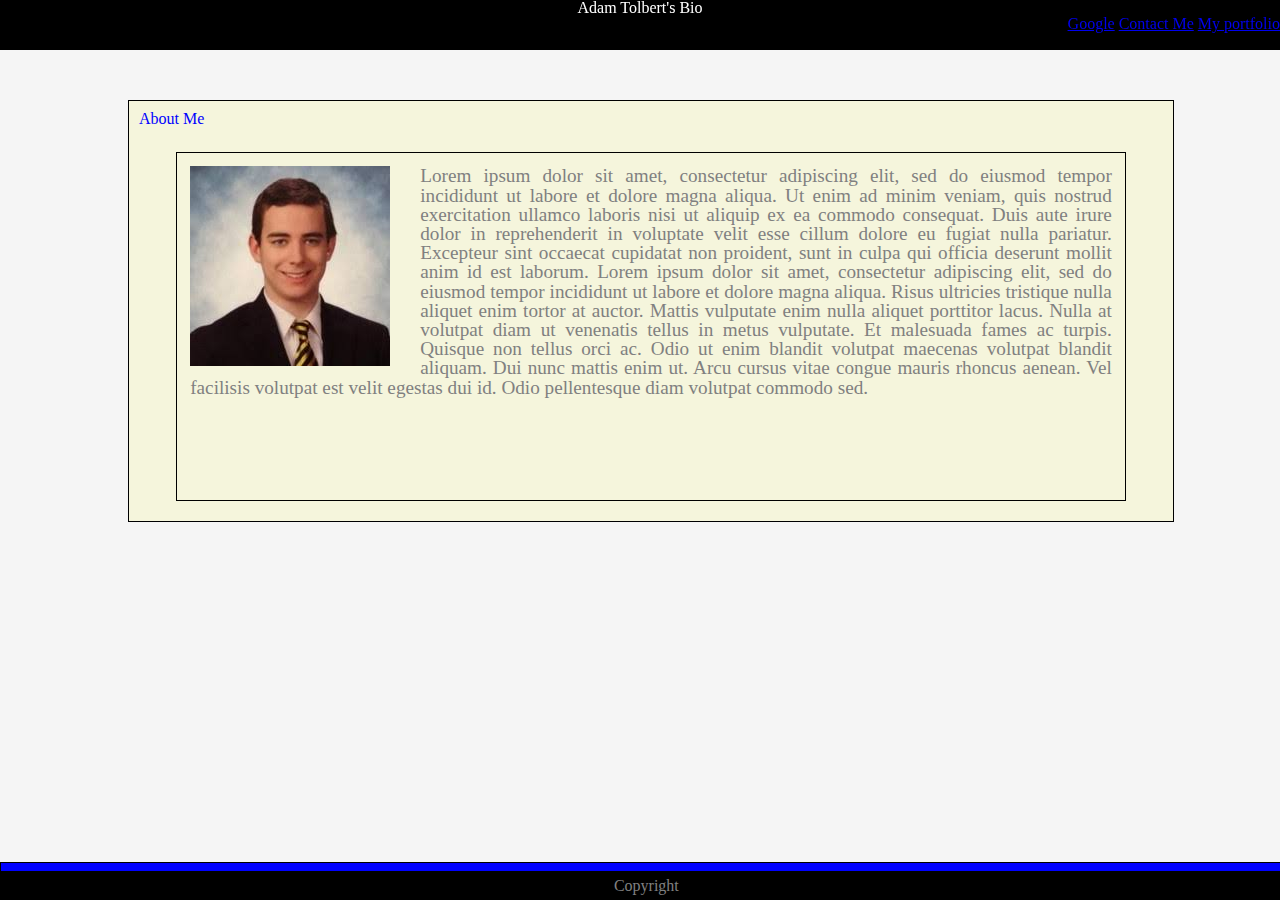
==== index.html @ 86a5ab83 "relocate_file" ====
<!DOCTYPE html>
<html lang="en">
<head>
    <meta charset="UTF-8">
    <meta name="viewport" content="width=device-width, initial-scale=1.0">
    <meta http-equiv="X-UA-Compatible" content="ie=edge">
    <link rel="stylesheet" href="assets/css/style.css">
    <link rel="stylesheet" href="assets/css/reset.css">
    <title>Document</title>
</head>
<body>
    <h1>Adam Tolbert's Bio
        <div align="right" class="links"> 
            <a href="http://www.google.com"> Google</a>
            <a href="contact.html">Contact Me</a>
            <a href="portfolio.html">My portfolio</a>
        </div>
    </h1>
<div class="boxed position1">
    <h2>About Me</h2>
    <div class="boxed position4">
            <img src="assets/images/adam_professional.jpg"
            align="left" class="profile">
            Lorem ipsum dolor sit amet, consectetur adipiscing elit, sed do eiusmod tempor incididunt ut labore et dolore magna aliqua. Ut enim ad minim veniam, quis nostrud exercitation ullamco laboris nisi ut aliquip ex ea commodo consequat. Duis aute irure dolor in reprehenderit in voluptate velit esse cillum dolore eu fugiat nulla pariatur. Excepteur sint occaecat cupidatat non proident, sunt in culpa qui officia deserunt mollit anim id est laborum.
            Lorem ipsum dolor sit amet, consectetur adipiscing elit, sed do eiusmod tempor incididunt ut labore et dolore magna aliqua. Risus ultricies tristique nulla aliquet enim tortor at auctor. Mattis vulputate enim nulla aliquet porttitor lacus. Nulla at volutpat diam ut venenatis tellus in metus vulputate. Et malesuada fames ac turpis. Quisque non tellus orci ac. Odio ut enim blandit volutpat maecenas volutpat blandit aliquam. Dui nunc mattis enim ut. Arcu cursus vitae congue mauris rhoncus aenean. Vel facilisis volutpat est velit egestas dui id. Odio pellentesque diam volutpat commodo sed.


        </div>
</div>

<div class="boxed position2">
        Blue Box
    </div>
    
    <div class="boxed position3">
        Copyright
    </div>
    
    
    
    </body>
    </html>
---- assets/css/style.css ----
h1 {
position: fixed;
top: 0px;
background-color: black;
color: white;
width: 100%;
height: 50px;
text-align: center;
top: 0px;
z-index: 10;
}

h2 {
    text-align: left;
    color: blue;
    font-size: 10px;

}

body {
    background-color: whitesmoke;
    font-style: italic;
}



.boxed {
    border: 1px solid black;
    background-color: beige;
    text-align: center;
    color: grey;
    padding: 10px;
    position: relative;
}

.position1 {
    position: absolute;
    width: 80%;
    padding-top: 10px;
    margin-top: 100px;
    margin-left: 10%;
    height: 400px;
}

.position2 {
    position: fixed;
    width: 100%;
    bottom: 0px;
    background-color: blue;
    margin-left: auto;
    margin-right: auto; 


}

.position3 {
    position: fixed;
    width: 100%;
    bottom: 0px;
    padding: 4pt;
    background-color: black;
    z-index: 5;
}

.position4 {
    text-align: justify;
    padding: 10pt;
    margin-top: 25px;
    height: 320px;
    font-size: larger;
    width: 90%;
    margin-left: auto;
    /* left: 0; */
    margin-right: auto;
}

.profile {
    position: relative;
    padding-right: 30px;

}

.paragraph {
    position: relative;
    align-content: right;

}

.links {
    padding-left: 10px;
}
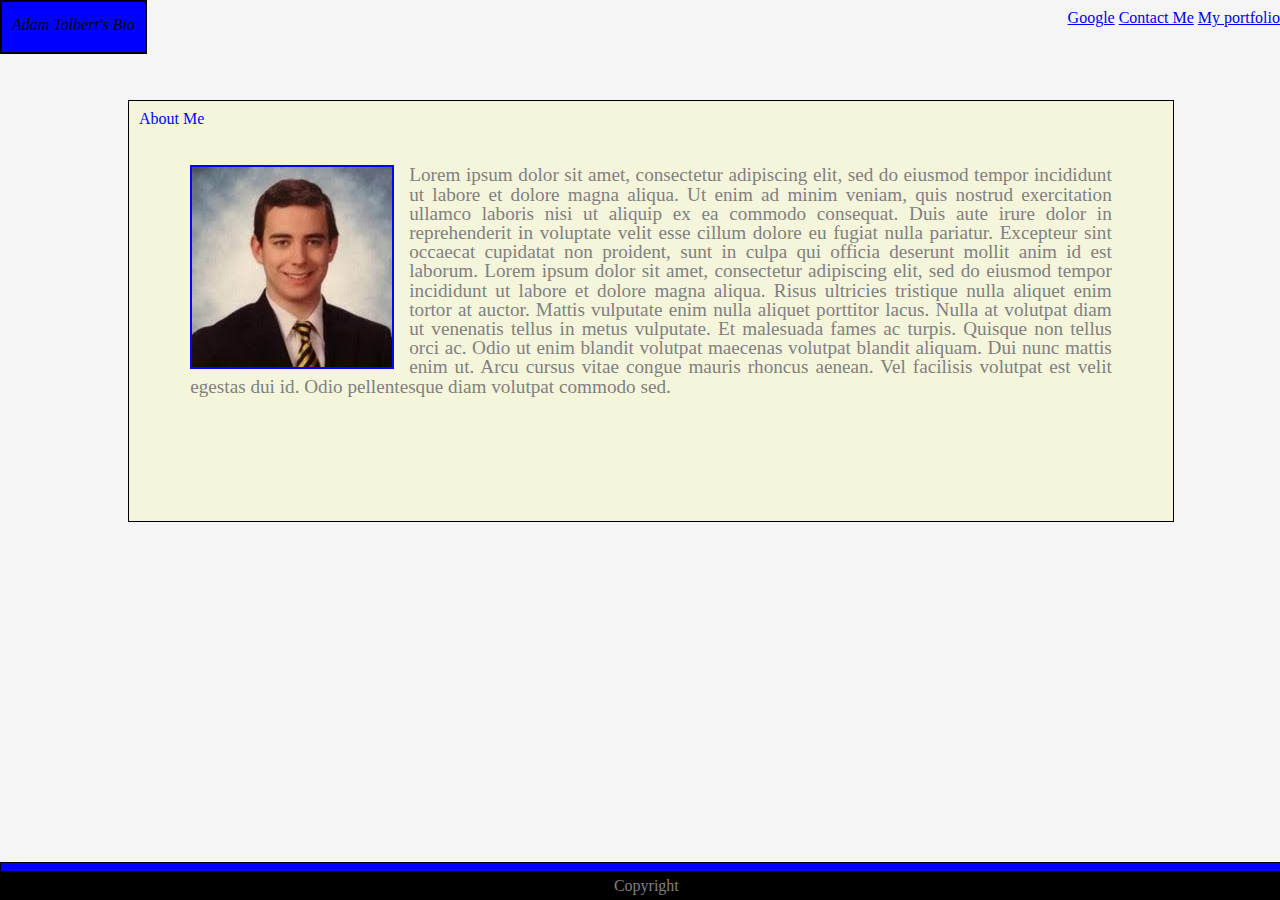
==== commit 808cb672: "final_index.html" ====
--- a/index.html
+++ b/index.html
@@ -9,8 +9,9 @@
     <title>Document</title>
 </head>
 <body>
-    <h1>Adam Tolbert's Bio
-        <div align="right" class="links"> 
+    <h1> 
+        <p class="header">Adam Tolbert's Bio</p>
+        <div align="right" class="links">
             <a href="http://www.google.com"> Google</a>
             <a href="contact.html">Contact Me</a>
             <a href="portfolio.html">My portfolio</a>
--- a/assets/css/style.css
+++ b/assets/css/style.css
@@ -1,8 +1,8 @@
 h1 {
 position: fixed;
 top: 0px;
-background-color: black;
-color: white;
+background-color: whitesmoke;
+color: black;
 width: 100%;
 height: 50px;
 text-align: center;
@@ -72,11 +72,13 @@
     margin-left: auto;
     /* left: 0; */
     margin-right: auto;
+    border: hidden;
 }
 
 .profile {
     position: relative;
-    padding-right: 30px;
+    margin-right: 15px;
+    border: 2px solid blue;
 
 }
 
@@ -88,4 +90,18 @@
 
 .links {
     padding-left: 10px;
+    padding-top: 10px;
+}
+
+.header {
+    text-align: left;
+    vertical-align: middle;
+    position: fixed;
+    background-color: blue;
+    height: 35px;
+    padding-left: 10px;
+    padding-right: 10px;
+    padding-top: 15px;
+    font-style: oblique;
+    border: 2px solid black;
 }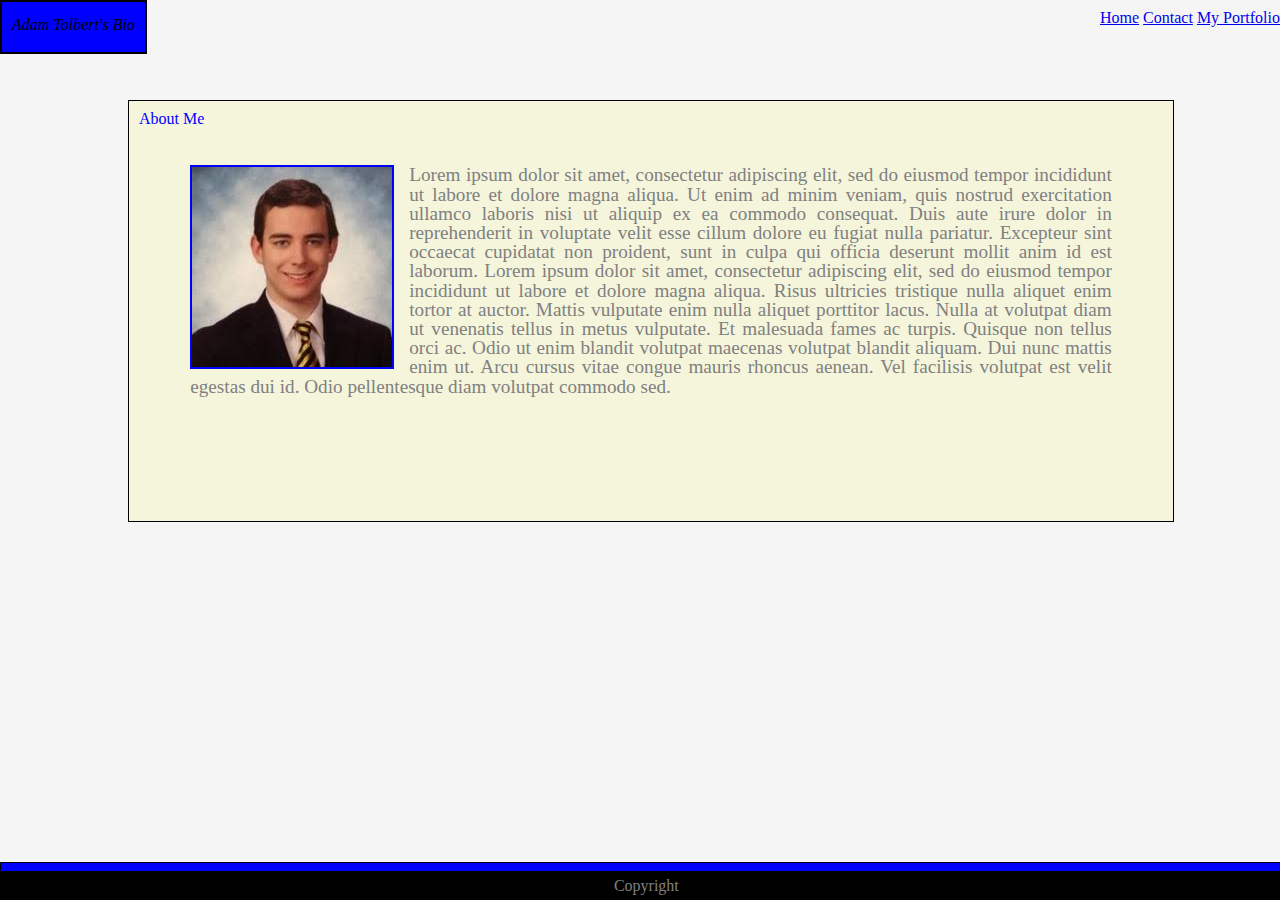
==== commit 200d2794: "addition contact page" ====
--- a/index.html
+++ b/index.html
@@ -6,15 +6,15 @@
     <meta http-equiv="X-UA-Compatible" content="ie=edge">
     <link rel="stylesheet" href="assets/css/style.css">
     <link rel="stylesheet" href="assets/css/reset.css">
-    <title>Document</title>
+    <title>Main Page</title>
 </head>
 <body>
     <h1> 
         <p class="header">Adam Tolbert's Bio</p>
         <div align="right" class="links">
-            <a href="http://www.google.com"> Google</a>
-            <a href="contact.html">Contact Me</a>
-            <a href="portfolio.html">My portfolio</a>
+            <a href="index.html"> Home</a>
+            <a href="contact.html">Contact</a>
+            <a href="portfolio.html">My Portfolio</a>
         </div>
     </h1>
 <div class="boxed position1">
--- a/assets/css/style.css
+++ b/assets/css/style.css
@@ -104,4 +104,13 @@
     padding-top: 15px;
     font-style: oblique;
     border: 2px solid black;
+}
+
+.position5 {
+    width: 250px;
+    position: fixed;
+    right: 45px;
+    height: 200px;
+    top: 75px;
+
 }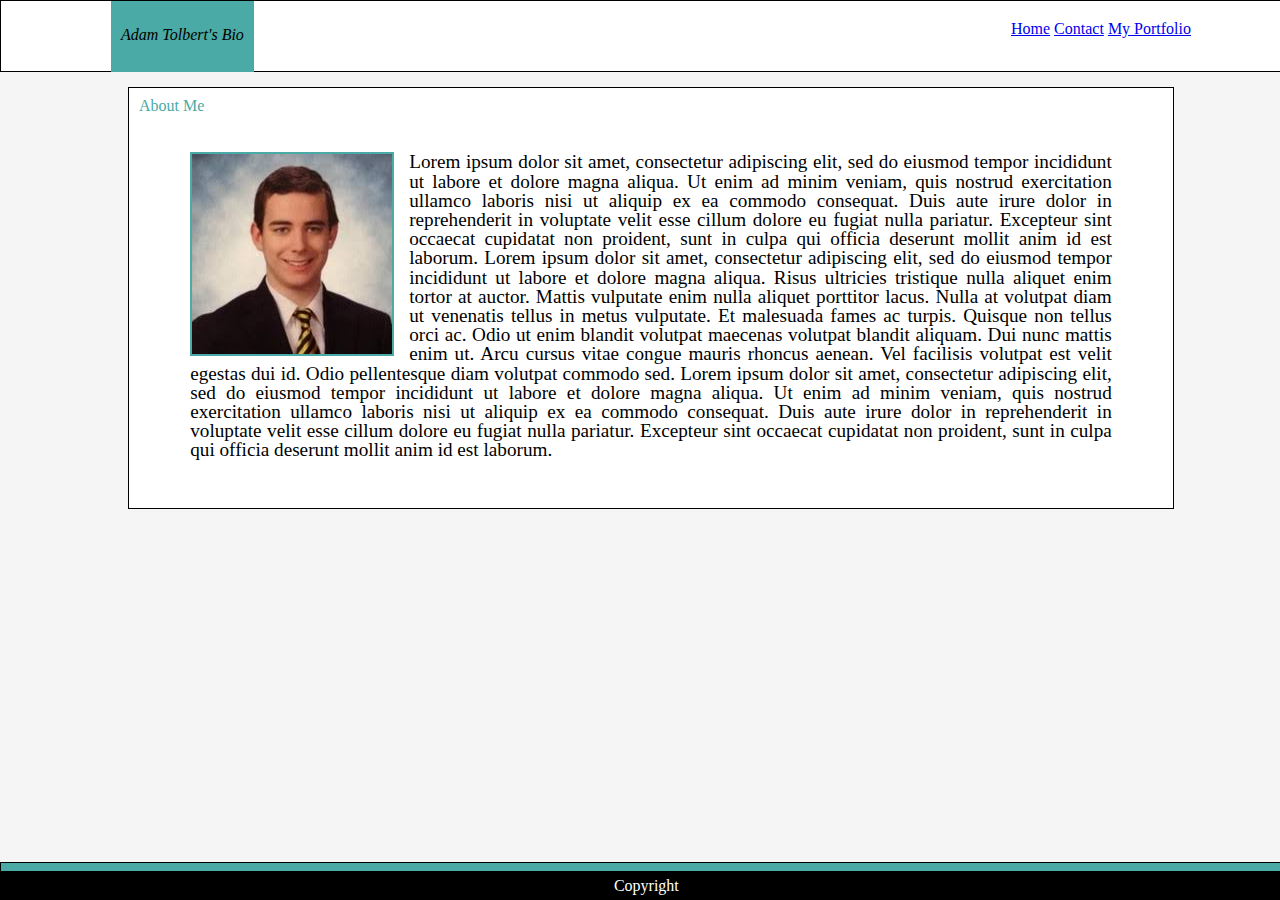
==== commit 608d030a: "in class changes" ====
--- a/index.html
+++ b/index.html
@@ -9,7 +9,7 @@
     <title>Main Page</title>
 </head>
 <body>
-    <h1> 
+    <h1 class="boxed"> 
         <p class="header">Adam Tolbert's Bio</p>
         <div align="right" class="links">
             <a href="index.html"> Home</a>
@@ -24,6 +24,7 @@
             align="left" class="profile">
             Lorem ipsum dolor sit amet, consectetur adipiscing elit, sed do eiusmod tempor incididunt ut labore et dolore magna aliqua. Ut enim ad minim veniam, quis nostrud exercitation ullamco laboris nisi ut aliquip ex ea commodo consequat. Duis aute irure dolor in reprehenderit in voluptate velit esse cillum dolore eu fugiat nulla pariatur. Excepteur sint occaecat cupidatat non proident, sunt in culpa qui officia deserunt mollit anim id est laborum.
             Lorem ipsum dolor sit amet, consectetur adipiscing elit, sed do eiusmod tempor incididunt ut labore et dolore magna aliqua. Risus ultricies tristique nulla aliquet enim tortor at auctor. Mattis vulputate enim nulla aliquet porttitor lacus. Nulla at volutpat diam ut venenatis tellus in metus vulputate. Et malesuada fames ac turpis. Quisque non tellus orci ac. Odio ut enim blandit volutpat maecenas volutpat blandit aliquam. Dui nunc mattis enim ut. Arcu cursus vitae congue mauris rhoncus aenean. Vel facilisis volutpat est velit egestas dui id. Odio pellentesque diam volutpat commodo sed.
+            Lorem ipsum dolor sit amet, consectetur adipiscing elit, sed do eiusmod tempor incididunt ut labore et dolore magna aliqua. Ut enim ad minim veniam, quis nostrud exercitation ullamco laboris nisi ut aliquip ex ea commodo consequat. Duis aute irure dolor in reprehenderit in voluptate velit esse cillum dolore eu fugiat nulla pariatur. Excepteur sint occaecat cupidatat non proident, sunt in culpa qui officia deserunt mollit anim id est laborum.
 
 
         </div>
--- a/assets/css/style.css
+++ b/assets/css/style.css
@@ -12,10 +12,8 @@
 
 h2 {
     text-align: left;
-    color: blue;
-    font-size: 10px;
-
-}
+    color: #4aaaa5;
+ }
 
 body {
     background-color: whitesmoke;
@@ -26,9 +24,9 @@
 
 .boxed {
     border: 1px solid black;
-    background-color: beige;
+    background-color: white;
     text-align: center;
-    color: grey;
+    color: black;
     padding: 10px;
     position: relative;
 }
@@ -37,7 +35,7 @@
     position: absolute;
     width: 80%;
     padding-top: 10px;
-    margin-top: 100px;
+    margin-top: 15px;
     margin-left: 10%;
     height: 400px;
 }
@@ -46,9 +44,10 @@
     position: fixed;
     width: 100%;
     bottom: 0px;
-    background-color: blue;
+    background-color: #4aaaa5;
     margin-left: auto;
     margin-right: auto; 
+    
 
 
 }
@@ -60,6 +59,7 @@
     padding: 4pt;
     background-color: black;
     z-index: 5;
+    color: white;
 }
 
 .position4 {
@@ -78,7 +78,7 @@
 .profile {
     position: relative;
     margin-right: 15px;
-    border: 2px solid blue;
+    border: 2px solid #4aaaa5;
 
 }
 
@@ -91,19 +91,22 @@
 .links {
     padding-left: 10px;
     padding-top: 10px;
+    margin-right: 100px;
 }
 
 .header {
-    text-align: left;
-    vertical-align: middle;
-    position: fixed;
-    background-color: blue;
-    height: 35px;
+    /* text-align: left; */
+    /* vertical-align: middle; */
+    position: absolute;
+    background-color: #4aaaa5;
+    height: 45px;
     padding-left: 10px;
     padding-right: 10px;
-    padding-top: 15px;
+    padding-top: 26px;
     font-style: oblique;
-    border: 2px solid black;
+    /* border: 2px solid black; */
+    margin-left: 100px;
+    top: 0px;
 }
 
 .position5 {
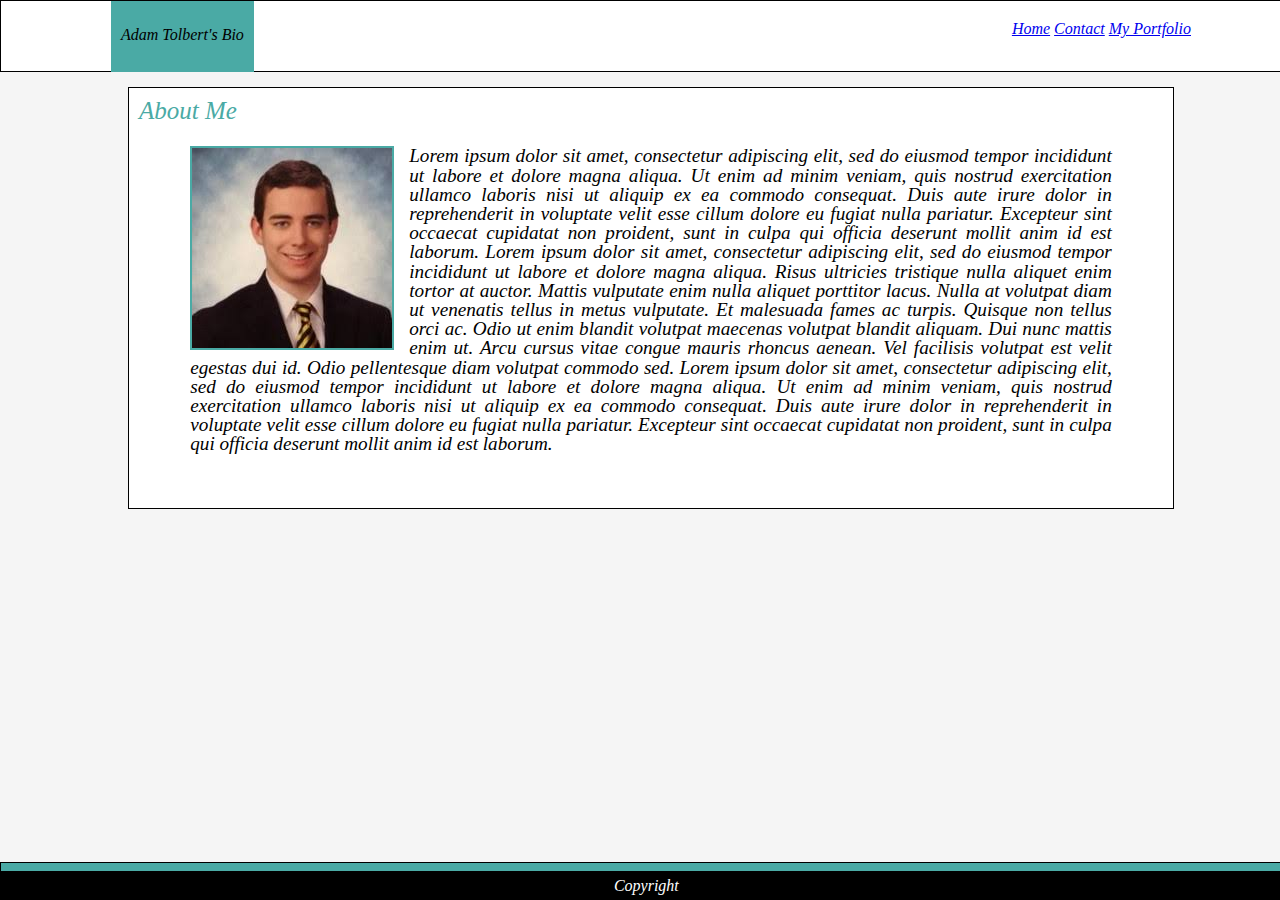
==== commit 81bd2089: "class additions 2" ====
--- a/index.html
+++ b/index.html
@@ -4,8 +4,8 @@
     <meta charset="UTF-8">
     <meta name="viewport" content="width=device-width, initial-scale=1.0">
     <meta http-equiv="X-UA-Compatible" content="ie=edge">
+    <link rel="stylesheet" href="assets/css/reset.css">
     <link rel="stylesheet" href="assets/css/style.css">
-    <link rel="stylesheet" href="assets/css/reset.css">
     <title>Main Page</title>
 </head>
 <body>
--- a/assets/css/style.css
+++ b/assets/css/style.css
@@ -13,6 +13,7 @@
 h2 {
     text-align: left;
     color: #4aaaa5;
+    font-size: 25px;
  }
 
 body {
@@ -65,7 +66,7 @@
 .position4 {
     text-align: justify;
     padding: 10pt;
-    margin-top: 25px;
+    margin-top: 10px;
     height: 320px;
     font-size: larger;
     width: 90%;
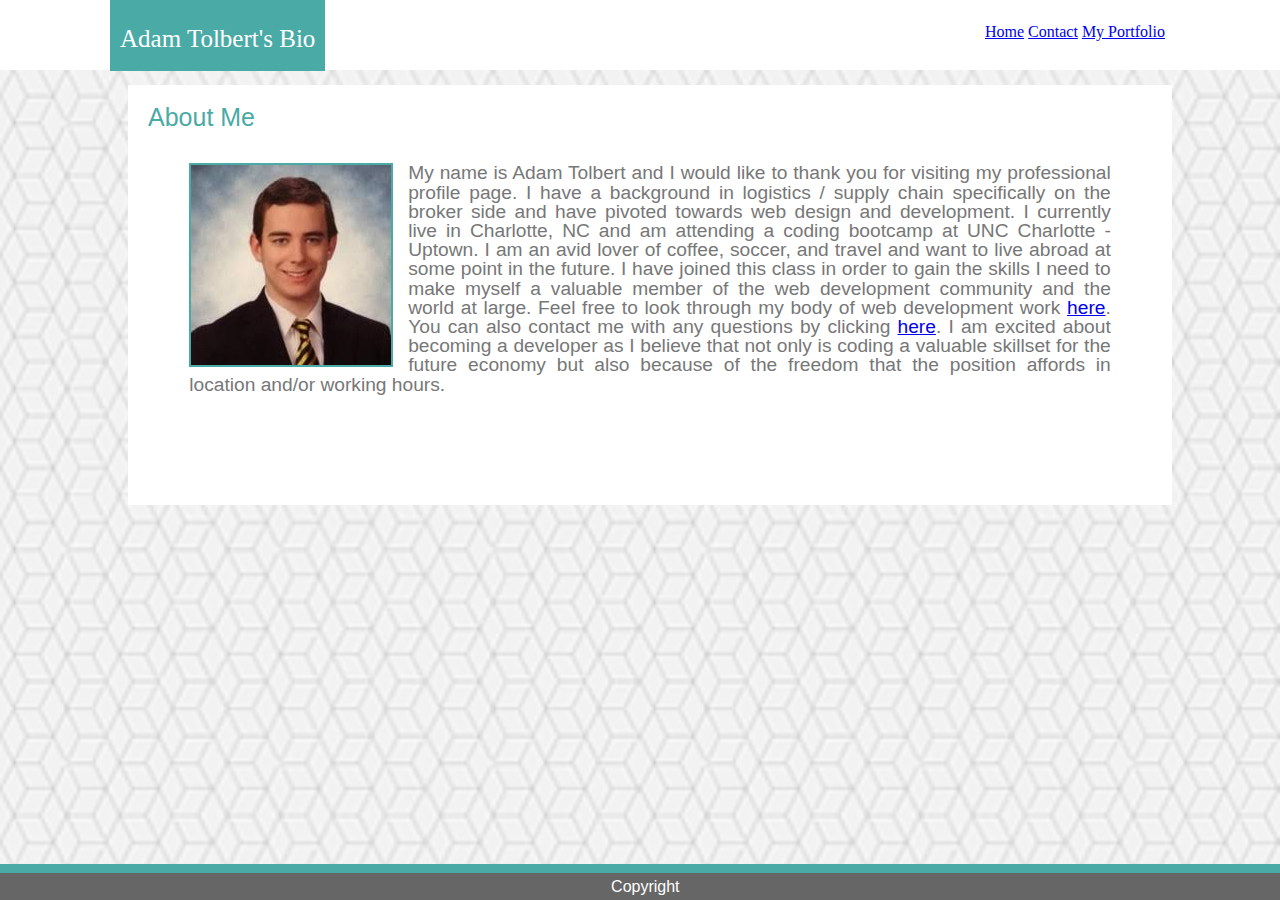
==== commit 28cf15ab: "add basic portfolio" ====
--- a/index.html
+++ b/index.html
@@ -4,39 +4,39 @@
     <meta charset="UTF-8">
     <meta name="viewport" content="width=device-width, initial-scale=1.0">
     <meta http-equiv="X-UA-Compatible" content="ie=edge">
-    <link rel="stylesheet" href="assets/css/reset.css">
-    <link rel="stylesheet" href="assets/css/style.css">
+    <link rel="stylesheet" href="reset.css">
+    <link rel="stylesheet" href="style.css">
     <title>Main Page</title>
 </head>
 <body>
     <h1 class="boxed"> 
         <p class="header">Adam Tolbert's Bio</p>
-        <div align="right" class="links">
+        <div align="right" class="links" >
             <a href="index.html"> Home</a>
             <a href="contact.html">Contact</a>
             <a href="portfolio.html">My Portfolio</a>
         </div>
     </h1>
+    <img src="images/background_pattern.png" class="background">
 <div class="boxed position1">
     <h2>About Me</h2>
     <div class="boxed position4">
-            <img src="assets/images/adam_professional.jpg"
-            align="left" class="profile">
-            Lorem ipsum dolor sit amet, consectetur adipiscing elit, sed do eiusmod tempor incididunt ut labore et dolore magna aliqua. Ut enim ad minim veniam, quis nostrud exercitation ullamco laboris nisi ut aliquip ex ea commodo consequat. Duis aute irure dolor in reprehenderit in voluptate velit esse cillum dolore eu fugiat nulla pariatur. Excepteur sint occaecat cupidatat non proident, sunt in culpa qui officia deserunt mollit anim id est laborum.
-            Lorem ipsum dolor sit amet, consectetur adipiscing elit, sed do eiusmod tempor incididunt ut labore et dolore magna aliqua. Risus ultricies tristique nulla aliquet enim tortor at auctor. Mattis vulputate enim nulla aliquet porttitor lacus. Nulla at volutpat diam ut venenatis tellus in metus vulputate. Et malesuada fames ac turpis. Quisque non tellus orci ac. Odio ut enim blandit volutpat maecenas volutpat blandit aliquam. Dui nunc mattis enim ut. Arcu cursus vitae congue mauris rhoncus aenean. Vel facilisis volutpat est velit egestas dui id. Odio pellentesque diam volutpat commodo sed.
-            Lorem ipsum dolor sit amet, consectetur adipiscing elit, sed do eiusmod tempor incididunt ut labore et dolore magna aliqua. Ut enim ad minim veniam, quis nostrud exercitation ullamco laboris nisi ut aliquip ex ea commodo consequat. Duis aute irure dolor in reprehenderit in voluptate velit esse cillum dolore eu fugiat nulla pariatur. Excepteur sint occaecat cupidatat non proident, sunt in culpa qui officia deserunt mollit anim id est laborum.
+            <img src="images/adam_professional.jpg" align="left" class="profile">
+            My name is Adam Tolbert and I would like to thank you for visiting my professional profile page. I have a background in logistics / supply chain specifically on the broker side and have pivoted towards web design and development. I currently live in Charlotte, NC and am attending a coding bootcamp at UNC Charlotte - Uptown. I am an avid lover of coffee, soccer, and travel and want to live abroad at some point in the future.
+            I have joined this class in order to gain the skills I need to make myself a valuable member of the web development community and the world at large. Feel free to look through my body of web development work <a href="portfolio.html">here</a>. You can also contact me with any questions by clicking <a href="contact.html">here</a>.
+            I am excited about becoming a developer as I believe that not only is coding a valuable skillset for the future economy but also because of the freedom that the position affords in location and/or working hours.
 
 
         </div>
 </div>
 
-<div class="boxed position2">
+<footer class="boxed position2">
         Blue Box
-    </div>
-    
-    <div class="boxed position3">
+    </footer>
+                    
+<footer class="boxed position3">
         Copyright
-    </div>
+    </footer>
     
     
     
--- a/style.css
+++ b/style.css
@@ -0,0 +1,234 @@
+h1 {
+    position: fixed;
+    top: 0px;
+    background-color: #ffffff;
+    color: #777777;
+    width: 100%;
+    height: 50px;
+    text-align: center;
+    top: 0px;
+    z-index: 10;
+    font-family: 'Times New Roman', Times, serif;
+    }
+    
+    h2 {
+        text-align: left;
+        color: #4aaaa5;
+        font-size: 25px;
+        padding: 10px;
+        border-bottom: #777777
+     }
+    
+    body {
+        font-family: Arial, Arial, Helvetica, sans-serif ;
+        background: url(/aotolbert.github.io/images/background_pattern.png);
+    }
+    
+    .background {
+        position: fixed;
+        width: 100%;
+        z-index: 1;
+    }
+    
+    
+    .boxed {
+     
+        background-color: white;
+        text-align: center;
+        color: #777777;
+        padding: 10px;
+        position: relative;
+        z-index: 2;
+    }
+    
+    .position1 {
+        position: absolute;
+        width: 80%;
+        padding-top: 10px;
+        margin-top: 15px;
+        margin-left: 10%;
+        height: 400px;
+    }
+    
+    .position2 {
+        position: fixed;
+        width: 100%;
+        bottom: 0px;
+        background-color: #4aaaa5;
+        margin-left: auto;
+        margin-right: auto; 
+        left: 0px;
+    
+    
+    }
+    
+    .position3 {
+        position: fixed;
+        width: 100%;
+        bottom: 0px;
+        padding: 4pt;
+        background-color: #666666;
+        z-index: 5;
+        color: white;
+        left: 0px;
+    }
+    
+    .position4 {
+        text-align: justify;
+        padding: 10pt;
+        margin-top: 10px;
+        height: 320px;
+        font-size: larger;
+        width: 90%;
+        margin-left: auto;
+        /* left: 0; */
+        margin-right: auto;
+        overflow: auto;
+    }
+    
+    .profile {
+        position: relative;
+        margin-right: 15px;
+        border: 2px solid #4aaaa5;
+    
+    }
+    
+    .paragraph {
+        position: relative;
+        align-content: right;
+    
+    }
+    
+    .links {
+        padding-left: 20px;
+        padding-top: 10px;
+        margin-right: 100px;
+        background-color: #ffffff;
+        color: white;
+        padding: 14px 25px;
+        
+        }
+        
+
+    .header {
+        /* text-align: left; */
+        /* vertical-align: middle; */
+        position: absolute;
+        background-color: #4aaaa5;
+        height: 45px;
+        padding-left: 10px;
+        padding-right: 10px;
+        padding-top: 26px;
+        /* border: 2px solid #777777; */
+        margin-left: 100px;
+        top: 0px;
+        color: white;
+        font-size: 25px;
+    }
+    
+    .position5 {
+        width: 250px;
+        position: fixed;
+        right: 45px;
+        height: 200px;
+        top: 75px;
+    
+    }
+
+    .position6 {
+        position: relative;
+        width: 60%;
+        padding-top: 10px;
+        margin-top: 46px;
+        margin-left: auto;
+        height: 525px;
+        margin-right: auto;
+        overflow: hidden;
+
+    }
+
+    .contactbox {
+        text-align: left;
+        padding-left: 20px;
+        font-size: 17pt;
+
+    }
+
+    .position7 {
+        position: absolute;
+        width: 80%;
+        padding-top: 10px;
+        margin-top: 15px;
+        margin-left: 10%;
+        height: 80%;
+    }
+
+    .position8 {
+        text-align: justify;
+        padding: 10pt;
+        margin-top: 10px;
+        height: 85%;
+        font-size: larger;
+        width: 90%;
+        margin-left: auto;
+        /* left: 0; */
+        margin-right: auto;
+        /* border: 1px solid #dddddd; */
+        overflow: scroll;
+    }
+
+    .porfoliobject1 {
+        height: 135px;
+        width: 300px;
+    }
+
+    .porfoliobject2 {
+        height: 135px;
+        width: 300px;
+        position: relative;
+        bottom: 175px;
+        left: 400px;
+    }
+
+    .porfoliobject3 {
+        height: 135px;
+        width: 300px;
+        position: relative;
+        bottom: 350px;
+        left: 775px;
+    }
+
+    .porfoliobject4 {
+        height: 135px;
+        width: 300px;
+        position: relative;
+        bottom: 300px;
+    }
+
+    .porfoliobject5 {
+        height: 135px;
+        width: 300px;
+        position: relative;
+        bottom: 478px;
+        left: 400px;
+
+    }
+
+    .porfoliobject6 {
+        height: 135px;
+        width: 300px;
+        position: relative;
+        bottom: 656px;
+        left: 775px;
+
+    }
+    .label {
+        position: relative;
+        height: 10px;
+        z-index: 4;
+        text-align: center;
+        background-color: #4aaaa5;
+        color: white;
+        padding-bottom: 17px;
+        width: 280px;
+    }